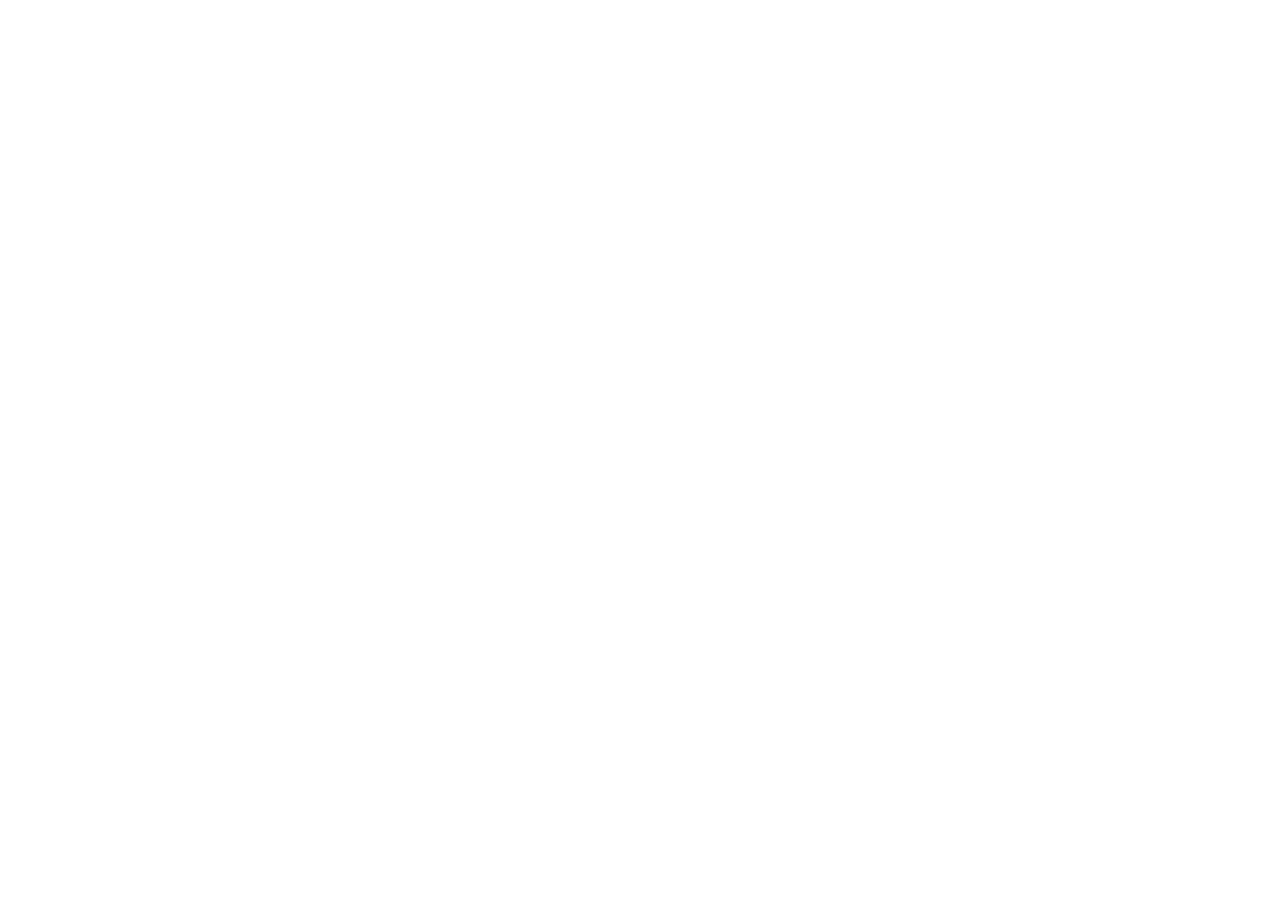
==== HTML-CSS/1-Personal-Portfolio-Page/index.html @ 3293b1ee "First commit" ====
<!DOCTYPE html>
<html lang="en">

<head>
    <meta charset="UTF-8">
    <meta name="viewport" content="width=device-width, initial-scale=1.0">
    <title>Document</title>
    <link rel="stylesheet" href="style.css">
</head>

<body>

</body>

</html>
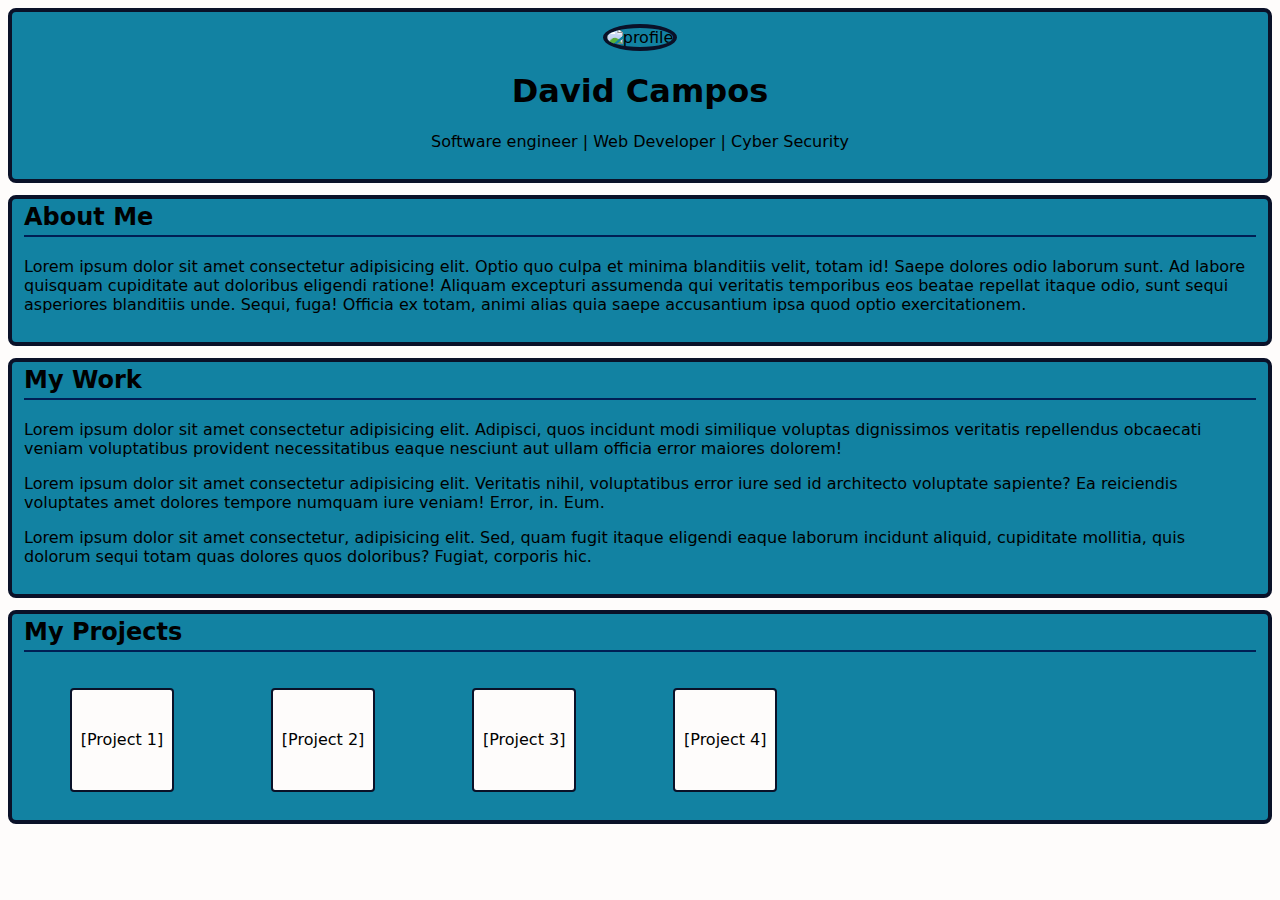
==== commit f94e8cc1: "finish project" ====
--- a/HTML-CSS/1-Personal-Portfolio-Page/index.html
+++ b/HTML-CSS/1-Personal-Portfolio-Page/index.html
@@ -4,12 +4,43 @@
 <head>
     <meta charset="UTF-8">
     <meta name="viewport" content="width=device-width, initial-scale=1.0">
-    <title>Document</title>
+    <title>David Campos</title>
     <link rel="stylesheet" href="style.css">
 </head>
 
 <body>
-
+    <header>
+        <img src="/images/profile.jpg" alt="profile">
+        <h1>David Campos</h1>
+        <p>Software engineer | Web Developer | Cyber Security</p>
+    </header>
+    <section>
+        <h2>About Me</h2>
+        <p>Lorem ipsum dolor sit amet consectetur adipisicing elit. Optio quo culpa et minima blanditiis velit, totam
+            id! Saepe dolores odio laborum sunt. Ad labore quisquam cupiditate aut doloribus eligendi ratione!
+            Aliquam excepturi assumenda qui veritatis temporibus eos beatae repellat itaque odio, sunt sequi asperiores
+            blanditiis unde. Sequi, fuga! Officia ex totam, animi alias quia saepe accusantium ipsa quod optio
+            exercitationem.</p>
+    </section>
+    <section>
+        <h2>My Work</h2>
+        <p>Lorem ipsum dolor sit amet consectetur adipisicing elit. Adipisci, quos incidunt modi similique voluptas
+            dignissimos veritatis repellendus obcaecati veniam voluptatibus provident necessitatibus eaque nesciunt aut
+            ullam officia error maiores dolorem!</p>
+        <p>Lorem ipsum dolor sit amet consectetur adipisicing elit. Veritatis nihil, voluptatibus error iure sed id
+            architecto voluptate sapiente? Ea reiciendis voluptates amet dolores tempore numquam iure veniam! Error, in.
+            Eum.</p>
+        <p>Lorem ipsum dolor sit amet consectetur, adipisicing elit. Sed, quam fugit itaque eligendi eaque laborum
+            incidunt aliquid, cupiditate mollitia, quis dolorum sequi totam quas dolores quos doloribus? Fugiat,
+            corporis hic.</p>
+    </section>
+    <section class="projects">
+        <h2>My Projects</h2>
+        <div>[Project 1]</div>
+        <div>[Project 2]</div>
+        <div>[Project 3]</div>
+        <div>[Project 4]</div>
+    </section>
 </body>
 
 </html>--- a/HTML-CSS/1-Personal-Portfolio-Page/style.css
+++ b/HTML-CSS/1-Personal-Portfolio-Page/style.css
@@ -0,0 +1,46 @@
+body {
+    font-family: system-ui, -apple-system, BlinkMacSystemFont, 'Segoe UI', Roboto, Oxygen, Ubuntu, Cantarell, 'Open Sans', 'Helvetica Neue', sans-serif;
+    background: #FEFCFB;
+    
+}
+
+header {
+    background: #1282A2;
+    border-radius: 8px;
+    text-align: center;
+    padding: 12px 0;
+    border: 4px solid #0A1128;
+}
+
+header > img{
+    width: 100px;
+    height: 100px;
+    border-radius: 50%;
+    border: 4px solid #0A1128;
+}
+
+section {
+    background: #1282A2;
+    border-radius: 8px;
+    margin-top: 12px;
+    padding: 0 12px 12px 12px;
+    border: 4px solid #0A1128;
+}
+
+section > div {
+    display: inline-block;
+    width: 100px;
+    height: 100px;
+    border: 2px solid #0A1128;
+    border-radius: 4px;
+    text-align: center;
+    line-height: 100px;
+    margin: 16px 46px;
+    background-color: #FEFCFB;
+}
+
+h2 {
+    border-bottom: 2px solid #001F54;
+    padding: 4px 0;
+    margin-top: 0;
+}